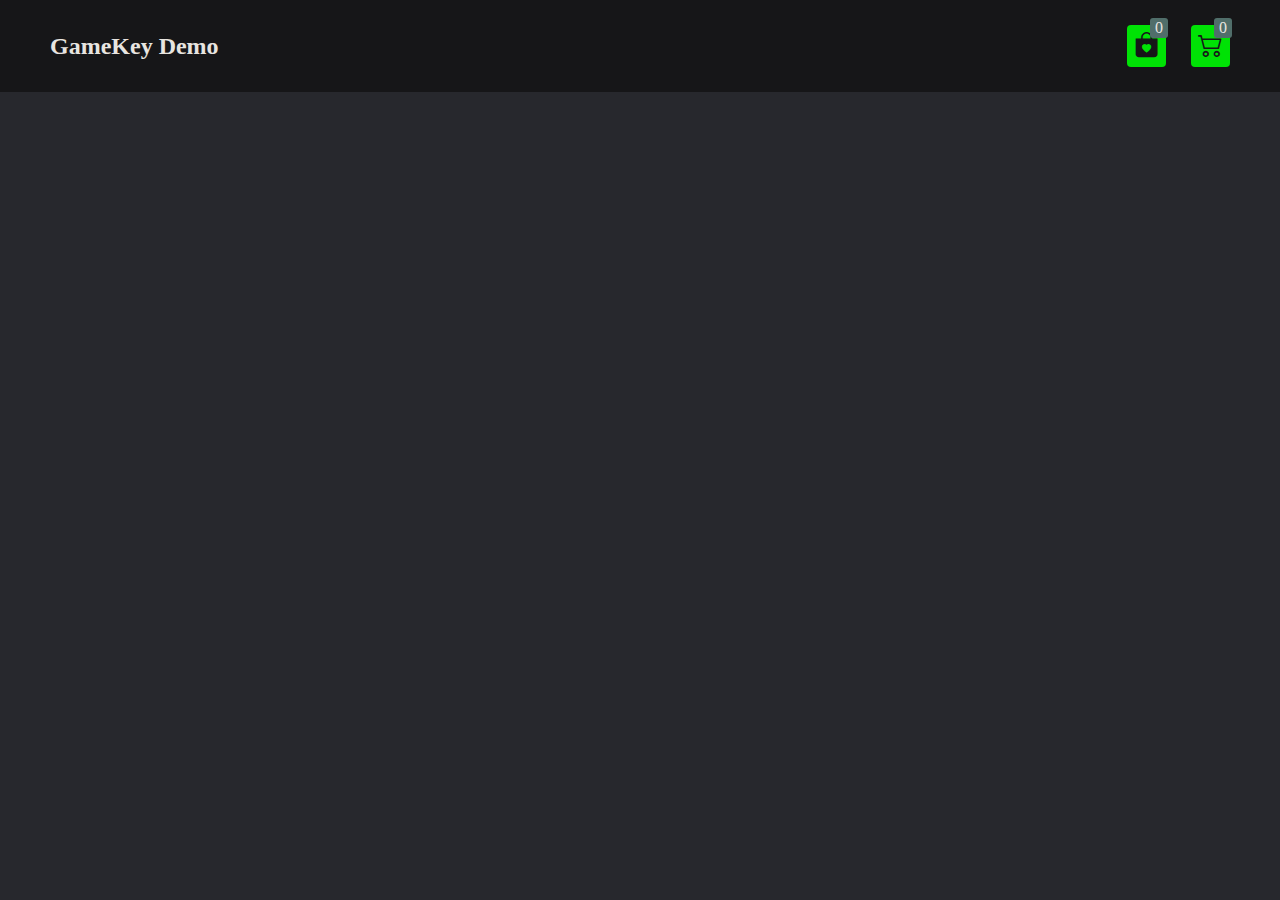
==== index.html @ 2af87f73 "Adding addToCart and addToWishlist functionality to website." ====
<!doctype html>
<html lang="en">
<head>
    <meta charset="UTF-8">
    <meta name="viewport"
          content="width=device-width, user-scalable=no, initial-scale=1.0, maximum-scale=1.0, minimum-scale=1.0">
    <meta http-equiv="X-UA-Compatible" content="ie=edge">
    <link rel="stylesheet" href="assets/css/style.css">
    <link rel="stylesheet" href="https://cdn.jsdelivr.net/npm/bootstrap-icons@1.11.3/font/bootstrap-icons.min.css">
    <title>GameKey: Buy Official Video Games Key Online in India</title>
</head>
<body>
<div class="navbar">
    <a href="index.html">
        <h2>GameKey Demo</h2>
    </a>
    <div class="button-group">
        <a href="wishlist.html"><div class="wishlist"><i class="bi bi-bag-heart-fill"></i>
            <div id="wishlistCount" class="wishlistCount"></div>
        </div></a>
        <a href="cart.html">
            <div class="cart">
                <i class="bi bi-cart2"></i>
                <div id="cartCount" class="cartCount"></div>
            </div>
        </a>
    </div>
</div>

<div class="shop" id="shop"></div>

</body>
<script src="/assets/js/index.js"></script>
</html>
---- assets/css/style.css ----
*{
    box-sizing: border-box;
    padding: 0;
    margin: 0;
}

body{
    background: #27282d;
}

a{
    text-decoration: none;
    color: #E8E5E0;
}

.navbar{
    background-color: #161618;
    color: #E8E5E0;
    display: flex;
    justify-content: space-between;
    align-items: center;
    padding: 25px 50px;
    margin-bottom: 30px;
}

.navbar a{
    color: #E8E5E0;
}

.button-group{
    display: flex;
    gap: 25px;
    align-items: center;
}

.cart, .wishlist{
    position: relative;
    font-size: 25px;
    color: #161618;
    padding: 7px;
    background-color: #00E205;
    border-radius: 4px;
}

.cartCount, .wishlistCount{
    font-size: 16px;
    position: absolute;
    top: -7px;
    right: -2px;
    color: #E8E5E0;
    background-color: #506e6a;
    padding: 1px 5px;
    border-radius: 3px;
}

/*=============================*/
/* Shop CSS started from here */
/*=============================*/
.shop{
    display: grid;
    grid-template-columns: repeat(3, 370px);
    justify-content: center;
    gap: 20px;
    margin-bottom: 30px;
}

.prod{
    background: #161618;
    border-radius: 4px;
}

.prod-image img{
    width: 100%;
    border-radius: 2px 2px 0 0;
}

.prod-image img:hover{
    opacity: 0.8;
}

.prod-details{
    display: flex;
    gap: 25px;
    color: #E8E5E0;
    align-items: center;
    margin-bottom: 5px;
    font-weight: bold;
    font-size:large;
    padding: 5px 0px;
}
.prod-action{
    display: grid;
    grid-template-columns: 2fr 1fr;
    gap: 4px;
    font-size: smaller;
}
.prod-details{
    justify-content: center;
}

.prod-cart, .prod-wishlist{
    background: #494a4f;
    padding: 5px 5px;
    color: #E8E5E0;
    text-align: center;
}

.prod-cart{
    border-radius: 0px 0px 0px 4px;
    grid-column: span 4;
    cursor: pointer;
}
.prod-cart:hover{
    background: #506e6a;
    color: #161618;
}

.prod-wishlist{
    border-radius: 0px 0px 4px 0px;
    cursor: pointer;
}

.prod-wishlist:hover{
    background: #e3e3d0;
    color:#161618
}

@media (max-width: 1000px){
    .shop{
        grid-template-columns: repeat(2, 280px);
    }
    .prod-details{
        font-size: smaller;
    }
}

@media (max-width:500px){
    .shop{
        grid-template-columns: repeat(1, 240px);
    }
    .prod-details{
        font-size: small;
    }
}
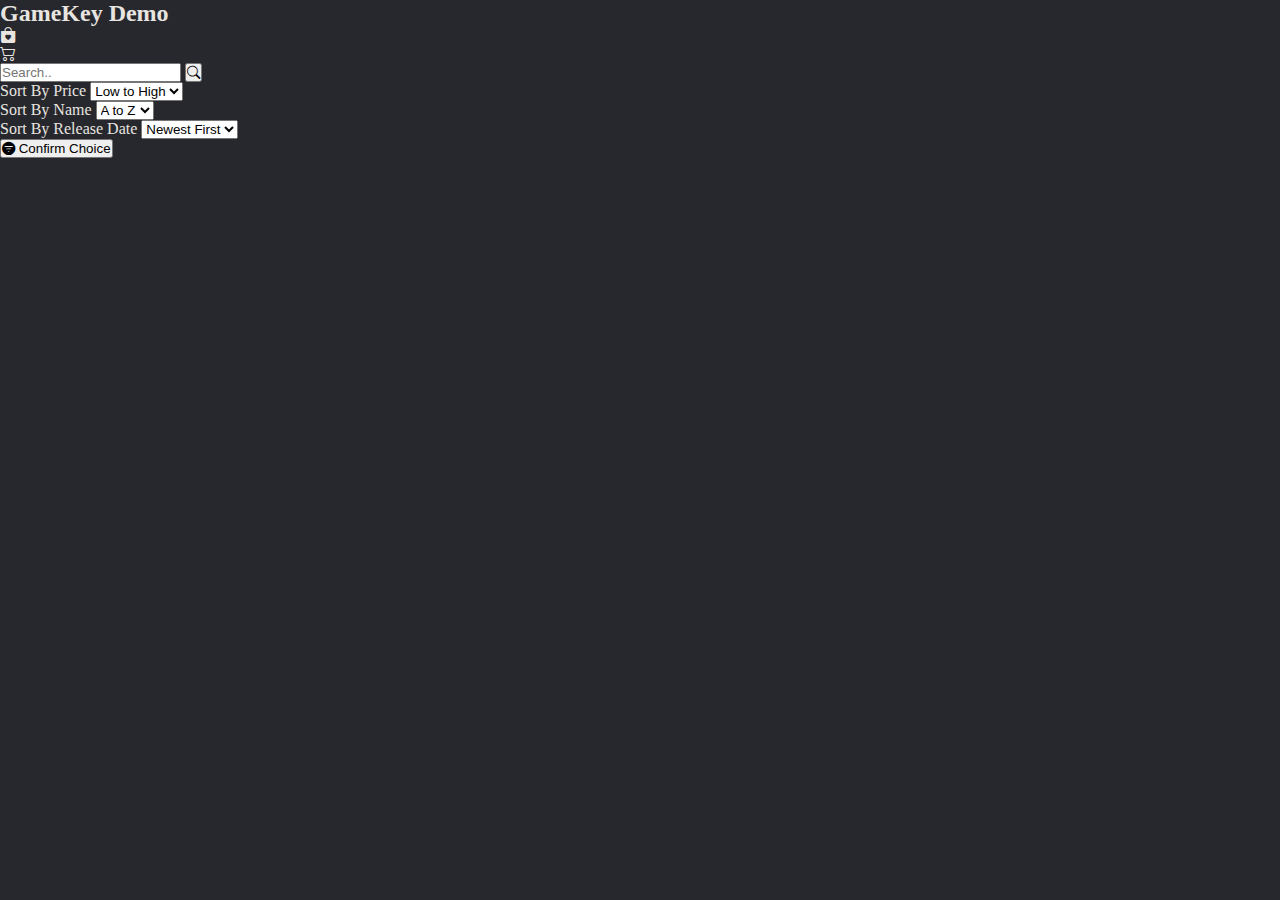
==== commit 8a987f9f: "make changes in json paths" ====
--- a/index.html
+++ b/index.html
@@ -6,19 +6,23 @@
           content="width=device-width, user-scalable=no, initial-scale=1.0, maximum-scale=1.0, minimum-scale=1.0">
     <meta http-equiv="X-UA-Compatible" content="ie=edge">
     <link rel="stylesheet" href="assets/css/style.css">
+    <link rel="stylesheet" href="assets/css/searchBar.css">
+    <link rel="stylesheet" href="assets/css/navBar.css">
     <link rel="stylesheet" href="https://cdn.jsdelivr.net/npm/bootstrap-icons@1.11.3/font/bootstrap-icons.min.css">
     <title>GameKey: Buy Official Video Games Key Online in India</title>
 </head>
 <body>
+
 <div class="navbar">
     <a href="index.html">
         <h2>GameKey Demo</h2>
     </a>
+
     <div class="button-group">
-        <a href="wishlist.html"><div class="wishlist"><i class="bi bi-bag-heart-fill"></i>
+        <a href="./pages/wishlist.html"><div class="wishlist"><i class="bi bi-bag-heart-fill"></i>
             <div id="wishlistCount" class="wishlistCount"></div>
         </div></a>
-        <a href="cart.html">
+        <a href="./pages/cart.html">
             <div class="cart">
                 <i class="bi bi-cart2"></i>
                 <div id="cartCount" class="cartCount"></div>
@@ -26,9 +30,59 @@
         </a>
     </div>
 </div>
+<div class="warning"><p></p></div>
 
-<div class="shop" id="shop"></div>
+<div class="search-outer-container">
+    <div class="search-container">
+        <form id="searchForm" onsubmit="handlSearch(event)">
+            <input type="text" placeholder="Search.." name="search" id="search">
+            <button type="submit" id="searchButton"><i class="bi bi-search"></i>
+            </button>
+        </form>
+    </div>
+</div>
+
+<div class="sort-outer-container">
+    <div class="sort-container">
+            <form>
+                <div class="sortBy-price">
+                    <label for="sortByPrice">Sort By Price</label>
+                    <select name="sortByPrice" id="sortByPrice">
+                        <option value="lowToHigh">Low to High</option>
+                        <option value="highToLow">High to Low</option>
+                    </select>
+                </div>
+                <div class="sortBy-name">
+                    <label for="sortByName">Sort By Name</label>
+                    <select name="sortByName" id="sortByName">
+                        <option value="aToZ">A to Z</option>
+                        <option value="zToA">Z to A</option>
+                    </select>
+                </div>
+                <div class="sortBy-releaseDate">
+                    <label for="sortByReleaseDate">Sort By Release Date</label>
+                    <select name="sortByreleaseDate" id="sortByreleaseDate">
+                        <option value="newset">Newest First</option>
+                        <option value="oldest">Oldest First</option>
+                    </select>
+                </div>
+                <button><i class="bi bi-filter-circle-fill"></i>
+                     Confirm Choice</button>
+            </form>
+    </div>
+</div>
+
+<div class="main-container">
+
+
+    <div class="shop" id="shop">
+    </div>
+
+</div>
+
 
 </body>
-<script src="/assets/js/index.js"></script>
+<script src="assets/js/methods.js"></script>
+<script src="assets/js/basket.js"></script>
+<script src="assets/js/index.js"></script>
 </html>--- a/assets/css/style.css
+++ b/assets/css/style.css
@@ -2,10 +2,13 @@
     box-sizing: border-box;
     padding: 0;
     margin: 0;
+    scroll-behavior: smooth;
+
 }
 
 body{
     background: #27282d;
+    color:#E8E5E0;
 }
 
 a{
@@ -13,49 +16,37 @@
     color: #E8E5E0;
 }
 
-.navbar{
-    background-color: #161618;
-    color: #E8E5E0;
-    display: flex;
-    justify-content: space-between;
-    align-items: center;
-    padding: 25px 50px;
-    margin-bottom: 30px;
+
+/*=============================*/
+/* Main container */
+/*=============================*/
+
+/*.main-container{*/
+/*    display: flex;*/
+/*    flex-direction: column;*/
+/*    gap: 25px;*/
+/*    align-items: center;*/
+/*}*/
+
+
+.warning{
+    display: none;
+    background: #e66051;
+    margin-bottom: 15px;
+    margin-top: -30px;
 }
-
-.navbar a{
-    color: #E8E5E0;
-}
-
-.button-group{
-    display: flex;
-    gap: 25px;
-    align-items: center;
-}
-
-.cart, .wishlist{
-    position: relative;
-    font-size: 25px;
-    color: #161618;
-    padding: 7px;
-    background-color: #00E205;
-    border-radius: 4px;
-}
-
-.cartCount, .wishlistCount{
-    font-size: 16px;
-    position: absolute;
-    top: -7px;
-    right: -2px;
-    color: #E8E5E0;
-    background-color: #506e6a;
-    padding: 1px 5px;
-    border-radius: 3px;
+.warning p{
+    margin:auto;
+    text-transform: uppercase;
+    font-family: sans-serif;
+    padding: 15px;
 }
 
 /*=============================*/
 /* Shop CSS started from here */
 /*=============================*/
+
+
 .shop{
     display: grid;
     grid-template-columns: repeat(3, 370px);
@@ -67,6 +58,8 @@
 .prod{
     background: #161618;
     border-radius: 4px;
+    overflow: hidden;
+    box-shadow: 0 4px 6px rgba(0, 0, 0, 0.1);
 }
 
 .prod-image img{
@@ -75,7 +68,9 @@
 }
 
 .prod-image img:hover{
-    opacity: 0.8;
+    opacity: 0.9;
+    scale: 105%;
+    transition: 350ms;
 }
 
 .prod-details{
@@ -103,6 +98,7 @@
     padding: 5px 5px;
     color: #E8E5E0;
     text-align: center;
+    outline: none;
 }
 
 .prod-cart{
@@ -125,6 +121,7 @@
     color:#161618
 }
 
+
 @media (max-width: 1000px){
     .shop{
         grid-template-columns: repeat(2, 280px);
@@ -143,3 +140,6 @@
     }
 }
 
+.item-title:hover{
+    text-decoration: underline;
+}
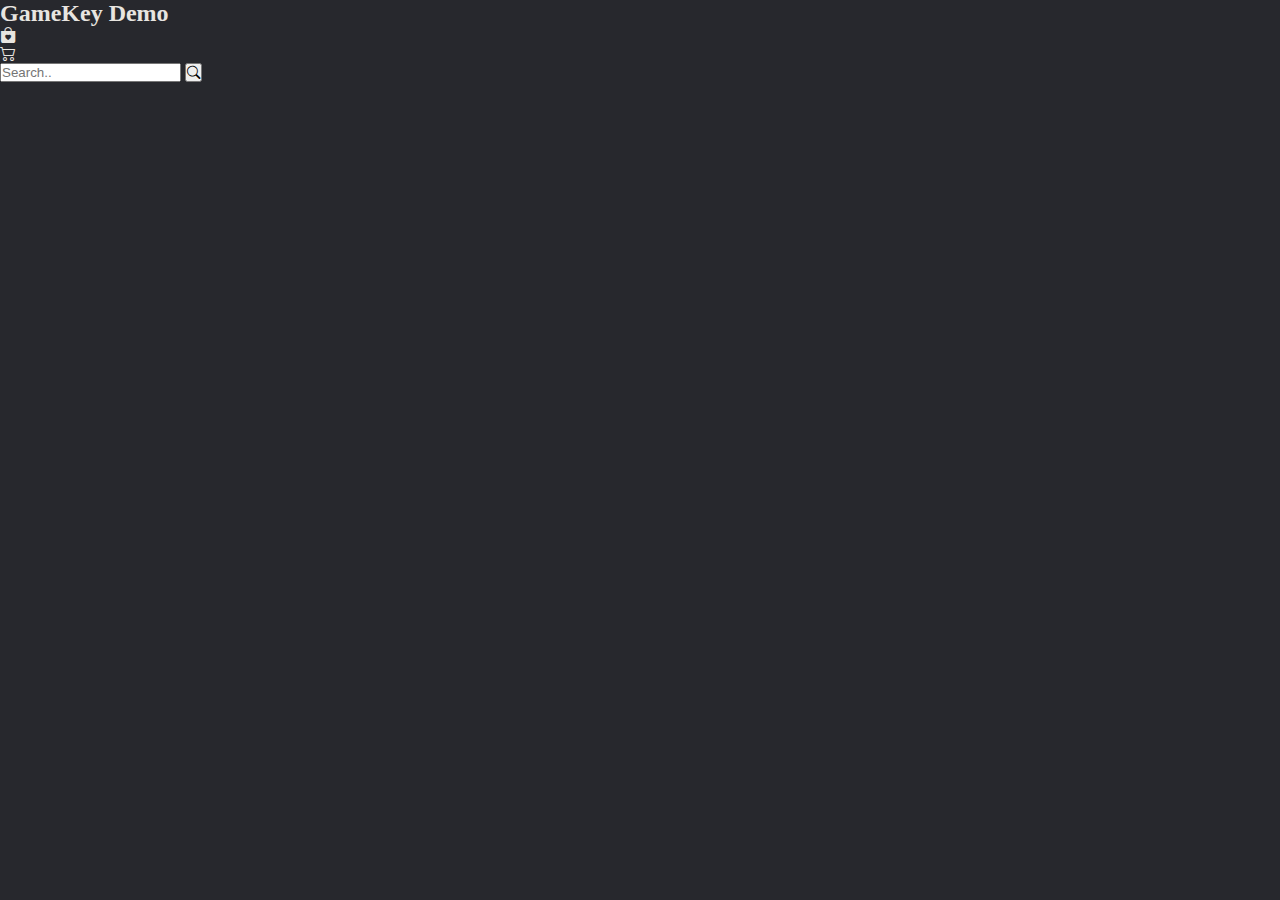
==== commit 8a539e24: "make changes in json paths for wishlist.js and cart.js" ====
--- a/index.html
+++ b/index.html
@@ -42,35 +42,35 @@
     </div>
 </div>
 
-<div class="sort-outer-container">
-    <div class="sort-container">
-            <form>
-                <div class="sortBy-price">
-                    <label for="sortByPrice">Sort By Price</label>
-                    <select name="sortByPrice" id="sortByPrice">
-                        <option value="lowToHigh">Low to High</option>
-                        <option value="highToLow">High to Low</option>
-                    </select>
-                </div>
-                <div class="sortBy-name">
-                    <label for="sortByName">Sort By Name</label>
-                    <select name="sortByName" id="sortByName">
-                        <option value="aToZ">A to Z</option>
-                        <option value="zToA">Z to A</option>
-                    </select>
-                </div>
-                <div class="sortBy-releaseDate">
-                    <label for="sortByReleaseDate">Sort By Release Date</label>
-                    <select name="sortByreleaseDate" id="sortByreleaseDate">
-                        <option value="newset">Newest First</option>
-                        <option value="oldest">Oldest First</option>
-                    </select>
-                </div>
-                <button><i class="bi bi-filter-circle-fill"></i>
-                     Confirm Choice</button>
-            </form>
-    </div>
-</div>
+<!--<div class="sort-outer-container">-->
+<!--    <div class="sort-container">-->
+<!--            <form>-->
+<!--                <div class="sortBy-price">-->
+<!--                    <label for="sortByPrice">Sort By Price</label>-->
+<!--                    <select name="sortByPrice" id="sortByPrice">-->
+<!--                        <option value="lowToHigh">Low to High</option>-->
+<!--                        <option value="highToLow">High to Low</option>-->
+<!--                    </select>-->
+<!--                </div>-->
+<!--                <div class="sortBy-name">-->
+<!--                    <label for="sortByName">Sort By Name</label>-->
+<!--                    <select name="sortByName" id="sortByName">-->
+<!--                        <option value="aToZ">A to Z</option>-->
+<!--                        <option value="zToA">Z to A</option>-->
+<!--                    </select>-->
+<!--                </div>-->
+<!--                <div class="sortBy-releaseDate">-->
+<!--                    <label for="sortByReleaseDate">Sort By Release Date</label>-->
+<!--                    <select name="sortByreleaseDate" id="sortByreleaseDate">-->
+<!--                        <option value="newset">Newest First</option>-->
+<!--                        <option value="oldest">Oldest First</option>-->
+<!--                    </select>-->
+<!--                </div>-->
+<!--                <button><i class="bi bi-filter-circle-fill"></i>-->
+<!--                     Confirm Choice</button>-->
+<!--            </form>-->
+<!--    </div>-->
+<!--</div>-->
 
 <div class="main-container">
 
